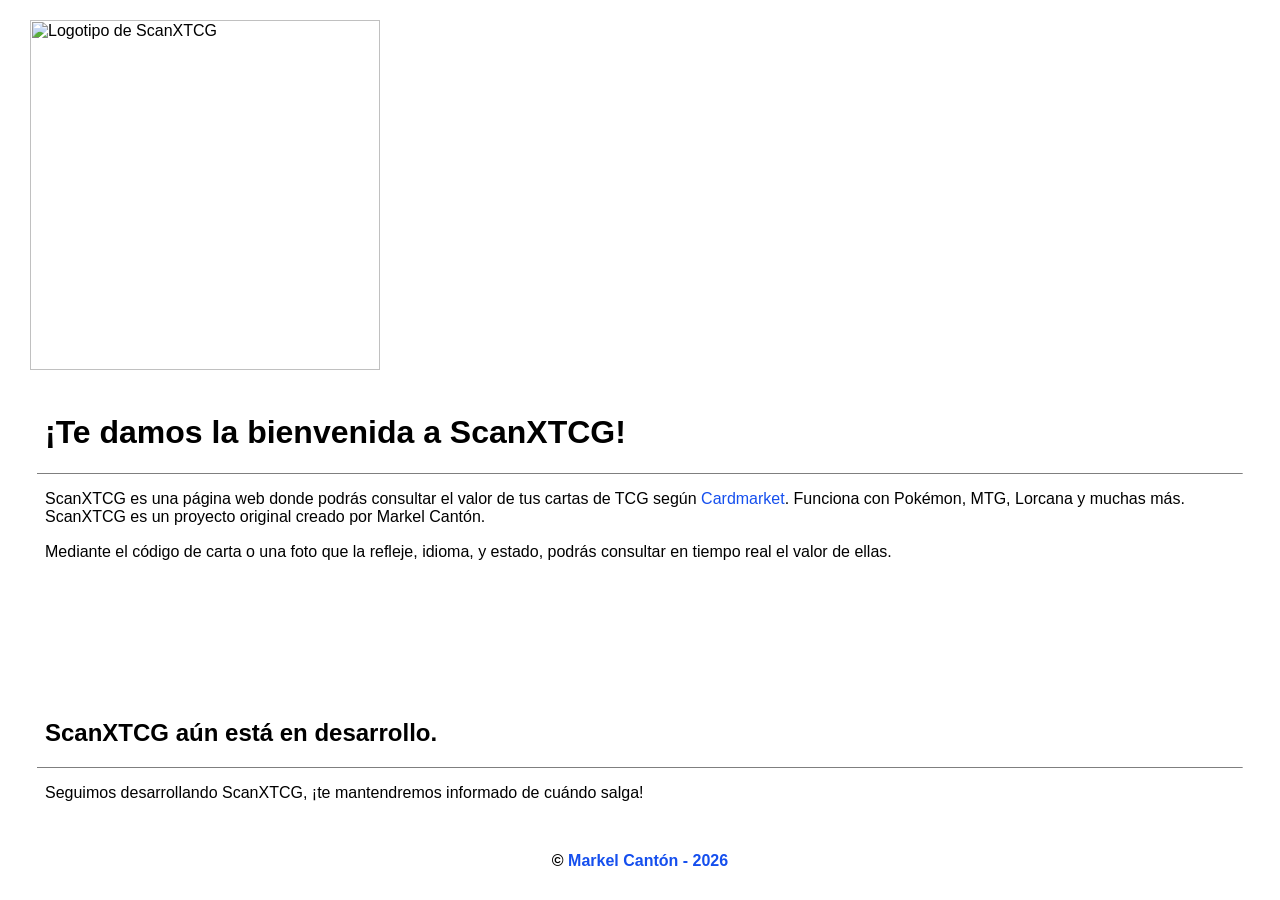
==== index.html @ dd40e9f4 "Create index.html" ====
<html>
    <head>
        <meta name="viewport" content="width=device-width, initial-scale=1.0">
        <title>ScanXTCG</title>
        <link rel="icon" type="image/png" href="img/logo/scanxtcgt.png">
        <link rel="stylesheet" href="css/style.css">
        <link rel="stylesheet" href="css/anticheat.css">
    </head>
    <body>
        <header>
            <img src="img/logo/scanxtcgh.png" title="Logotipo de ScanXTCG" alt="Logotipo de ScanXTCG">   
        </header>
        <main>
            <h1>¡Te damos la bienvenida a ScanXTCG!</h1>
            <hr size="1">
            <p>
                ScanXTCG es una página web donde podrás consultar el valor de tus cartas de TCG según <a target="_blank" href="https://cardmarket.com/">Cardmarket</a>.
                Funciona con Pokémon, MTG, Lorcana y muchas más. ScanXTCG es un proyecto original creado por Markel Cantón.
            </p>
            <p>
                Mediante el código de carta o una foto que la refleje, idioma, y estado, podrás consultar en tiempo real el valor de ellas.
            </p>
        </main>
        <main>
            <h2>ScanXTCG aún está en desarrollo.</h2>
            <hr size="1">
            <p>
                Seguimos desarrollando ScanXTCG, ¡te mantendremos informado de cuándo salga!
            </p>
        </main>
        <footer>
            <b>© <a target="_blank" href="https://github.com/markelcanton/" title="https://github.com/markelcanton/">Markel Cantón - 2026</a></b>
        </footer>
    </body>
    <script>
    // Anti-cheat:
    (function() {
    const style = document.createElement('style');
    document.head.appendChild(style);

    const modalHTML = `
        <div id="modal-anticheat-fixed">
            <div id="anticheat-card-el" class="anticheat-card">
                <h2 style="color: #333; margin-top: 0; font-size: clamp(1.2rem, 5vw, 1.8rem);">❌ Acción denegada</h2>
                <div id="alert-box" class="error-vibrar">
                    Esta página contiene un anti-cheat, las funciones de desarrollador están deshabilitadas.
                </div>
                <p style="color: #444; margin-top: 15px; font-size: 0.95rem;">
                    Cierra las herramientas de desarrollador para continuar.
                </p>
                <button class="anticheat-btn" id="btn-final-close">Entendido</button>
            </div>
        </div>
    `;
    document.body.insertAdjacentHTML('beforeend', modalHTML);

    const modal = document.getElementById('modal-anticheat-fixed');
    const card = document.getElementById('anticheat-card-el');
    const btn = document.getElementById('btn-final-close');
    const alertBox = document.getElementById('alert-box');

    function lockHTML() {
        if (modal.style.display === 'flex') {
            alertBox.classList.remove('active-shake');
            void alertBox.offsetWidth;
            alertBox.classList.add('active-shake');
        } else {
            modal.style.display = 'flex';
            modal.style.opacity = '1';
            card.classList.remove('anim-salida');
            card.classList.add('anim-entrada');
            document.body.classList.add('anticheat-locked');
        }
        debugger; 
    }

    function unlockAntiCheat() {
        card.classList.remove('anim-entrada');
        card.classList.add('anim-salida');
        modal.style.opacity = '0';
        setTimeout(() => {
            modal.style.display = 'none';
            document.body.classList.remove('anticheat-locked');
        }, 300);
    }

    const touchScreen = 'ontouchstart' in window ||
                        navigator.maxTouchPoints > 0;
                        window.matchMedia("(pointer: coarse)").matches;

    function verify() {
        if (touchScreen) return;

        const zoomed = window.devicePixelRatio !== 1;
        if (zoomed) return;

        const threshold = 160;
        const widthDiff = Math.abs(window.outerWidth - window.innerWidth);
        const heightDiff = Math.abs(window.outerHeight - window.innerHeight);

        let devToolsOpen = false;
        const devToolsDetector = /./;
        devToolsDetector.toString = function() {
            devToolsOpen = true;
        };

        if (widthDiff > threshold || heightDiff > threshold) {
            if (widthDiff > 500 || heightDiff > 500) return;
            lockHTML(); 
        }
    }

    window.addEventListener('dragstart', (e) => {
        if (e.target.closest('.drag-item')) {
            return; 
        }

        e.preventDefault(); 
    }, false);

    window.addEventListener('drop', (e) => {
        if (!e.target.closest('.drag-container')) {
            e.preventDefault();
        }
    }, false);

    window.addEventListener('dragover', (e) => {
        if (!e.target.closest('.drag-container')) {
            e.preventDefault;
        }
    }, false);


    if (!touchScreen) {
        window.addEventListener('resize', verify);
        setInterval(verify, 1000);
    }

    btn.addEventListener('click', () => {
        unlockAntiCheat();
        setTimeout(verify, 400); 
    });

    window.addEventListener('resize', verify);
    setInterval(verify, 1000); 

    // Bloqueo de teclas (F12, Ctrl+Shift+I, Ctrl+U...):
    window.addEventListener('keydown', (e) => {
        if (e.keyCode === 123 || (e.ctrlKey && e.shiftKey && (e.keyCode === 73 || e.keyCode === 74)) || (e.ctrlKey && e.keyCode === 85)) {
            e.preventDefault();
            lockHTML();
        }
    });

    // Bloqueo de opciones con clic derecho:
    window.addEventListener('contextmenu', (e) => { e.preventDefault(); });
    })();

    // Load 0.2s fade:
    window.addEventListener('DOMContentLoaded', () => {
    document.body.classList.add('loaded');
    });
    </script>
</html>
---- css/style.css ----
html {
    background-image: url('https://static0.cbrimages.com/wordpress/wp-content/uploads/2026/04/mega-zeraora-pokemon-tcg.jpg?w=1600&h=900&fit=crop');
    background-size: cover;
    background-position: center;
    background-repeat: no-repeat;
    background-attachment: fixed;
    padding: 0;
}

body {
    font-family: Arial, Helvetica, sans-serif;
    display: grid;
    grid-template-rows: auto 1fr auto;
    min-height: calc(100vh - 40px);
    margin: 0;
    gap: 18px;
    box-sizing: border-box;
    padding: 20px;
}

header {
    background-color: white;
    padding: 0;
    padding-left: 10px;
    padding-right: 10px;
    display: flex;
    align-items: center;
    border-radius: 15px;
}

header > img {
    width: 350px;
}

header > nav.nav-buttons {
    margin-left: auto;
}

nav.nav-buttons a {
    margin-right: 10px;
    padding: 5px 12px;
}

nav.nav-buttons a:not(:last-child) {
    margin-right: 10px;
}

header > nav.nav-buttons > a {
    padding: 5px;
    background-color: rgb(21, 79, 238);
    text-decoration: none;
    color: white;
    border-radius: 9px;

    border-style: solid;
    border-width: 1px;
    border-color: rgb(21, 79, 238);
    transition: 0.25s;
}

header > nav.nav-buttons > a.active {
    background-color: white;
    color: rgb(21, 79, 238);

    border-style: solid;
    border-width: 1px;
    border-color: black;
}

header > nav.nav-buttons > a:hover {
    background-color: black;
    color: white;

    border-style: solid;
    border-width: 1px;
    border-color: black;
    transition: 0.25s;
}

main {
    flex-wrap: wrap;
    flex: 1;
    background-color: rgb(255, 255, 255, 0.75);
    padding: 5px;
    border-radius: 15px;
}

main > * {
    padding-left: 20px;
    padding-right: 20px;
}

footer {
    /*background-color: white;
    padding: 10px;
    padding-left: 10px;
    padding-right: 0px;
    display: flex;
    flex-direction: column;
    border-radius: 9px;
    justify-content: center;
    text-align: center;
    width: 100%;*/

    background-color: white;
    padding: 10px;
    padding-left: 10px;
    padding-right: 10px;
    display: flex;
    flex-direction: column;
    align-items: center;
    border-radius: 15px;
}

.disclaimer {
    padding-top: 7px;
    font-size: 15px;
}

main hr.quiz {
    border-color: lightgray;
    size: 1;
    margin-left: 30px;
    margin-right: 30px;
}

main:not(.quiz) hr {
    border-color: lightgray;
    size: 1;
    margin-left: 12px;
    margin-right: 12px;
}

main a {
    color: rgb(21, 79, 238);
    text-decoration: none;
}

footer a {
    color: rgb(21, 79, 238);
    text-decoration: none;
}

footer a:hover {
    color: rgb(0, 0, 114);
    transition: 0.25s;
}

main a:hover {
    color: rgb(0, 0, 114);
    transition: 0.25s;
}

main li {
    margin-bottom: 3px;
}

main p {
    margin-bottom: 17px;
}

@keyframes fadeIn {
    from {
        opacity: 0;
        transform: translateY(10px);
    }
    to {
        opacity: 1;
        transform: translateY(0);
    }
}

body {
    opacity: 0;
}

body.loaded {
    opacity: 1;
    transition: opacity 0.2s ease-out;
    animation: fadeIn 0.2s ease-out forwards;
}

header { animation-delay: 0.1s; }
main { animation-delay: 0.3s; }
footer { animation-delay: 0.5s; }

@media (max-width: 600px) {
    header {
        flex-direction: column;
        padding: 15px;
        text-align: center;
    }

    header > img {
        width: 80%;
        margin-bottom: 15px;
    }

    header > nav.nav-buttons {
        margin-left: 0;
        display: flex;
        gap: 5px;
    }

    body {
        padding: 10px;
    }

    main > * {
        padding-left: 15px;
        padding-right: 15px;
    }
}
---- css/anticheat.css ----
#modal-anticheat-fixed {
    display: none;
    position: fixed;
    top: 0;
    left: 0;
    width: 100%;
    height: 100%;
    background-color: rgba(0, 0, 0, 0.85);
    z-index: 2147483647;
    display: none;
    justify-content: center;
    align-items: center;
    overflow-y: auto;
    padding: 20px;
    box-sizing: border-box;
    transition: opacity 0.3s ease;
}

.anticheat-card {
    background: white;
    padding: clamp(20px, 5vw, 40px);
    border-radius: 12px;
    max-width: 450px;
    width: 100%;
    text-align: center;
    box-shadow: 0 20px 40px rgba(0, 0, 0, 0.6);
    position: relative;
    margin: auto;
}

.anim-entrada {
    animation: zoomIn 0.3s ease-out forwards;
}

.anim-salida {
    animation: zoomOut 0.3s ease-in forwards;
}

.active-shake {
    animation: shake 0.4s ease-in-out;
}

.error-vibrar {
    background: #fdecea;
    color: #d32f2f;
    padding: 15px;
    border-radius: 8px;
    border: 1px solid #f5c6cb;
    font-weight: bold;
    margin-bottom: 10px;
    font-size: clamp(0.8rem, 3vw, 1rem);
}

.anticheat-btn {
    background: linear-gradient(145deg, #1ba8bb, #1c7ea5);
    color: white;
    border: none;
    padding: 15px;
    cursor: pointer;
    font-weight: bold;
    margin-top: 20px;
    width: 100%;
    font-size: 1rem;
    min-width: 180px;
    border-radius: 50px;
    text-transform: uppercase;
    transition: all 0.3s ease;
    box-shadow: 0 4px 6px rgba(0, 0, 0, 0.1);
}

.anticheat-btn:hover {
    transform: translateY(-2px);
    box-shadow: 0 6px 12px rgba(0, 0, 0, 0.2);
}

.anticheat-btn:active {
    background: linear-gradient(145deg, #175e68, #0e4e68);
    transform: scale(0.99);
}

@keyframes zoomIn {
    from {
        opacity: 0;
        transform: scale(0.8);
    }

    to {
        opacity: 1;
        transform: scale(1);
    }
}

@keyframes zoomOut {
    from {
        opacity: 1;
        transform: scale(1);
    }

    to {
        opacity: 0;
        transform: scale(0.8);
    }
}

@keyframes shake {
    0%, 100% {
        transform: translateX(0);
    }

    25% {
        transform: translateX(-8px);
    }

    75% {
        transform: translateX(8px);
    }
}
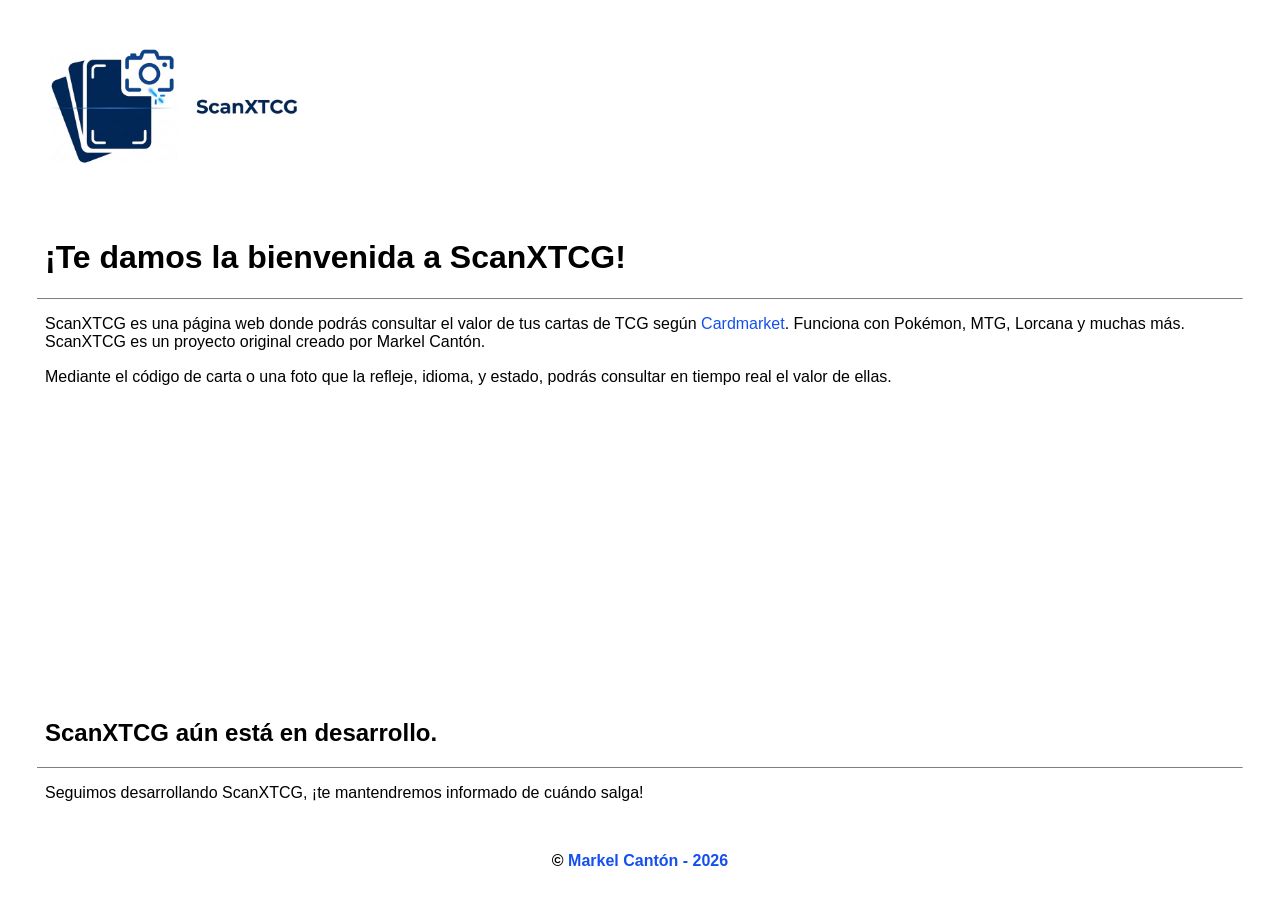
==== commit 74b0d123: "Update index.html" ====
--- a/index.html
+++ b/index.html
@@ -8,7 +8,7 @@
     </head>
     <body>
         <header>
-            <img src="img/logo/scanxtcgh.png" title="Logotipo de ScanXTCG" alt="Logotipo de ScanXTCG">   
+            <img src="img/logo/scanxtcgH.png" title="Logotipo de ScanXTCG" alt="Logotipo de ScanXTCG">   
         </header>
         <main>
             <h1>¡Te damos la bienvenida a ScanXTCG!</h1>
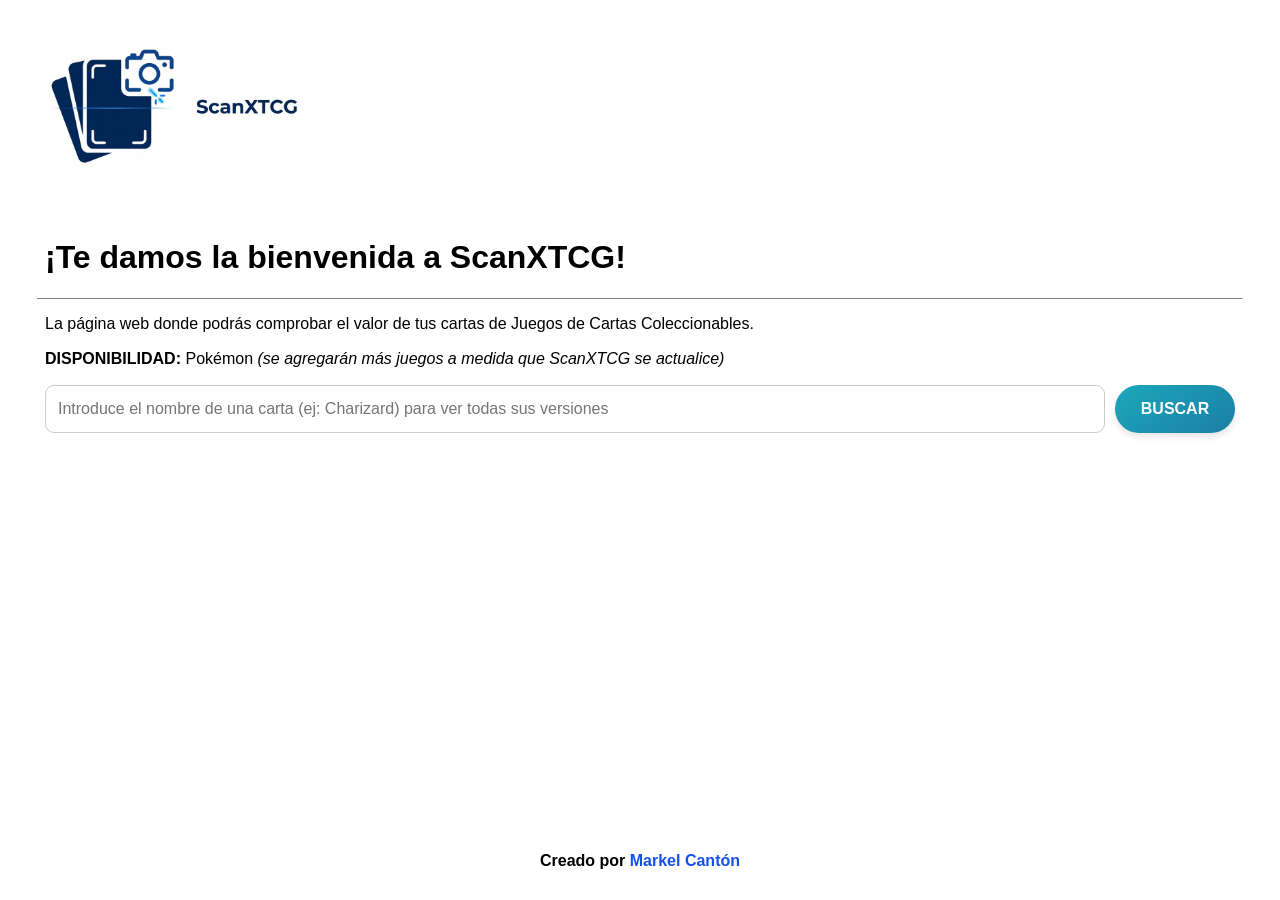
==== commit 321c3b0e: "Update index.html to v1.0 * feat: ScanXTCG is now available!" ====
--- a/index.html
+++ b/index.html
@@ -1,164 +1,107 @@
 <html>
-    <head>
-        <meta name="viewport" content="width=device-width, initial-scale=1.0">
-        <title>ScanXTCG</title>
-        <link rel="icon" type="image/png" href="img/logo/scanxtcgt.png">
-        <link rel="stylesheet" href="css/style.css">
-        <link rel="stylesheet" href="css/anticheat.css">
-    </head>
-    <body>
-        <header>
-            <img src="img/logo/scanxtcgH.png" title="Logotipo de ScanXTCG" alt="Logotipo de ScanXTCG">   
-        </header>
-        <main>
-            <h1>¡Te damos la bienvenida a ScanXTCG!</h1>
-            <hr size="1">
-            <p>
-                ScanXTCG es una página web donde podrás consultar el valor de tus cartas de TCG según <a target="_blank" href="https://cardmarket.com/">Cardmarket</a>.
-                Funciona con Pokémon, MTG, Lorcana y muchas más. ScanXTCG es un proyecto original creado por Markel Cantón.
-            </p>
-            <p>
-                Mediante el código de carta o una foto que la refleje, idioma, y estado, podrás consultar en tiempo real el valor de ellas.
-            </p>
-        </main>
-        <main>
-            <h2>ScanXTCG aún está en desarrollo.</h2>
-            <hr size="1">
-            <p>
-                Seguimos desarrollando ScanXTCG, ¡te mantendremos informado de cuándo salga!
-            </p>
-        </main>
-        <footer>
-            <b>© <a target="_blank" href="https://github.com/markelcanton/" title="https://github.com/markelcanton/">Markel Cantón - 2026</a></b>
-        </footer>
-    </body>
-    <script>
-    // Anti-cheat:
-    (function() {
-    const style = document.createElement('style');
-    document.head.appendChild(style);
+<head>
+    <meta name="viewport" content="width=device-width, initial-scale=1.0">
+    <title>ScanXTCG</title>
+    <link rel="icon" type="image/png" href="img/logo/scanxtcgT.png">
+    <link rel="stylesheet" href="css/style.css">
+    <link rel="stylesheet" href="css/anticheat.css">
+</head>
+<body>
+    <header>
+        <img src="img/logo/scanxtcgH.png" title="Logotipo de ScanXTCG" alt="Logotipo de ScanXTCG">
+    </header>
+    <main id="search-section">
+        <h1>¡Te damos la bienvenida a ScanXTCG!</h1>
+        <hr size="1">
+        <p>
+            La página web donde podrás comprobar el valor de tus cartas de Juegos de Cartas Coleccionables.
+        </p>
+        <p>
+            <b>DISPONIBILIDAD: </b>Pokémon <i>(se agregarán más juegos a medida que ScanXTCG se actualice)</i>
+        </p>
+        <div style="display: flex; gap: 10px; margin-bottom: 20px;">
+            <input type="text" id="cardInput"
+                placeholder="Introduce el nombre de una carta (ej: Charizard) para ver todas sus versiones"
+                style="flex: 1; padding: 12px; border-radius: 9px; border: 1px solid #ccc; font-size: 1rem;">
+            <button id="fetchBtn" class="anticheat-btn"
+                style="margin: 0; width: auto; min-width: 120px;">Buscar</button>
+        </div>
 
-    const modalHTML = `
-        <div id="modal-anticheat-fixed">
-            <div id="anticheat-card-el" class="anticheat-card">
-                <h2 style="color: #333; margin-top: 0; font-size: clamp(1.2rem, 5vw, 1.8rem);">❌ Acción denegada</h2>
-                <div id="alert-box" class="error-vibrar">
-                    Esta página contiene un anti-cheat, las funciones de desarrollador están deshabilitadas.
-                </div>
-                <p style="color: #444; margin-top: 15px; font-size: 0.95rem;">
-                    Cierra las herramientas de desarrollador para continuar.
-                </p>
-                <button class="anticheat-btn" id="btn-final-close">Entendido</button>
-            </div>
-        </div>
-    `;
-    document.body.insertAdjacentHTML('beforeend', modalHTML);
+        <div id="card-result"
+            style="display: flex; flex-wrap: wrap; gap: 20px; justify-content: center; padding: 10px;"></div>
+    </main>
+    <footer>
+        <b>Creado por <a target="_blank" href="https://github.com/markelcanton/"
+                title="https://github.com/markelcanton/">Markel Cantón</a></b>
+    </footer>
+</body>
+<script>
+    document.getElementById('fetchBtn').addEventListener('click', async () => {
+        const userInput = document.getElementById('cardInput').value.trim();
+        const resultDiv = document.getElementById('card-result');
 
-    const modal = document.getElementById('modal-anticheat-fixed');
-    const card = document.getElementById('anticheat-card-el');
-    const btn = document.getElementById('btn-final-close');
-    const alertBox = document.getElementById('alert-box');
+        if (!userInput) return alert("Antes de buscar, debes introducir el nombre de una carta.");
 
-    function lockHTML() {
-        if (modal.style.display === 'flex') {
-            alertBox.classList.remove('active-shake');
-            void alertBox.offsetWidth;
-            alertBox.classList.add('active-shake');
-        } else {
-            modal.style.display = 'flex';
-            modal.style.opacity = '1';
-            card.classList.remove('anim-salida');
-            card.classList.add('anim-entrada');
-            document.body.classList.add('anticheat-locked');
-        }
-        debugger; 
-    }
+        resultDiv.innerHTML = "<p>Buscando resultados... Por favor, espera.</p>";
 
-    function unlockAntiCheat() {
-        card.classList.remove('anim-entrada');
-        card.classList.add('anim-salida');
-        modal.style.opacity = '0';
-        setTimeout(() => {
-            modal.style.display = 'none';
-            document.body.classList.remove('anticheat-locked');
-        }, 300);
-    }
+        try {
+            const response = await fetch(`https://api.pokemontcg.io/v2/cards?q=name:"${userInput}"`); // API
+            const data = await response.json();
 
-    const touchScreen = 'ontouchstart' in window ||
-                        navigator.maxTouchPoints > 0;
-                        window.matchMedia("(pointer: coarse)").matches;
+            if (data.data && data.data.length > 0) {
+                let totalHTML = "";
 
-    function verify() {
-        if (touchScreen) return;
+                data.data.forEach(card => {
+                    const pm = card.cardmarket?.prices;
+                    const rawPrice = pm?.trendPrice || pm?.avg30 || pm?.avg7 || pm?.lowPrice;
+                    const price = rawPrice ? `${rawPrice.toFixed(2)} €` : "N/A";
 
-        const zoomed = window.devicePixelRatio !== 1;
-        if (zoomed) return;
+                    const codigoVisual = `${card.number}/${card.set.printedTotal}`;
 
-        const threshold = 160;
-        const widthDiff = Math.abs(window.outerWidth - window.innerWidth);
-        const heightDiff = Math.abs(window.outerHeight - window.innerHeight);
+                    let cardmarketUrl = "";
+                    if (card.cardmarket?.url && card.cardmarket.url !== "#") {
+                        cardmarketUrl = card.cardmarket.url;
+                    } else {
+                        const query = `${card.name} ${card.set.id.toUpperCase()} ${card.number}`;
+                        cardmarketUrl = `https://www.cardmarket.com/en/Pokemon/Products/Search?searchString=${encodeURIComponent(query)}`;
+                    }
+                    totalHTML += `
+                            <div class="card-info anim-entrada" style="background: white; padding: 15px; border-radius: 12px; border: 1px solid #ddd; width: 220px; box-shadow: 0 4px 10px rgba(0,0,0,0.1); text-align: center; display: flex; flex-direction: column; justify-content: space-between;">
+                                <div>
+                                    <img src="${card.images.small}" alt="${card.name}" loading="lazy" style="width: 100%; border-radius: 8px; margin-bottom: 10px;">
+                                    <h4 style="margin: 5px 0; font-size: 0.9rem; color: #333;">${card.name}</h4>
+                                    <p style="color: #777; font-size: 0.75rem; margin-bottom: 10px;">
+                                        ${card.set.name}<br>
+                                        <strong>${codigoVisual}</strong>
+                                    </p>
+                                </div>
+                                <div>
+                                    <div style="background: #f1f8ff; padding: 8px; border-radius: 6px; border: 1px solid #1ba8bb; margin-bottom: 10px;">
+                                        <span style="font-size: 0.7rem; color: #1c7ea5; font-weight: bold;">TENDENCIA DE PRECIO</span>
+                                        <div style="font-size: 1.1rem; font-weight: bold; color: #333;">${price}</div>
+                                    </div>
+                                    <a href="${cardmarketUrl}" target="_blank" style="font-size: 0.8rem; color: #1c7ea5; text-decoration: none; font-weight: bold;">
+                                        Ver en Cardmarket
+                                    </a>
+                                </div>
+                            </div>`;
+                });
 
-        let devToolsOpen = false;
-        const devToolsDetector = /./;
-        devToolsDetector.toString = function() {
-            devToolsOpen = true;
-        };
+                resultDiv.innerHTML = totalHTML;
 
-        if (widthDiff > threshold || heightDiff > threshold) {
-            if (widthDiff > 500 || heightDiff > 500) return;
-            lockHTML(); 
-        }
-    }
-
-    window.addEventListener('dragstart', (e) => {
-        if (e.target.closest('.drag-item')) {
-            return; 
-        }
-
-        e.preventDefault(); 
-    }, false);
-
-    window.addEventListener('drop', (e) => {
-        if (!e.target.closest('.drag-container')) {
-            e.preventDefault();
-        }
-    }, false);
-
-    window.addEventListener('dragover', (e) => {
-        if (!e.target.closest('.drag-container')) {
-            e.preventDefault;
-        }
-    }, false);
-
-
-    if (!touchScreen) {
-        window.addEventListener('resize', verify);
-        setInterval(verify, 1000);
-    }
-
-    btn.addEventListener('click', () => {
-        unlockAntiCheat();
-        setTimeout(verify, 400); 
-    });
-
-    window.addEventListener('resize', verify);
-    setInterval(verify, 1000); 
-
-    // Bloqueo de teclas (F12, Ctrl+Shift+I, Ctrl+U...):
-    window.addEventListener('keydown', (e) => {
-        if (e.keyCode === 123 || (e.ctrlKey && e.shiftKey && (e.keyCode === 73 || e.keyCode === 74)) || (e.ctrlKey && e.keyCode === 85)) {
-            e.preventDefault();
-            lockHTML();
+            } else {
+                resultDiv.innerHTML = `<div class="error-vibrar">No se encontraron cartas.</div>`;
+            }
+        } catch (error) {
+            resultDiv.innerHTML = "<p>Error de conexión.</p>";
         }
     });
-
-    // Bloqueo de opciones con clic derecho:
-    window.addEventListener('contextmenu', (e) => { e.preventDefault(); });
-    })();
-
+</script>
+<script>
     // Load 0.2s fade:
     window.addEventListener('DOMContentLoaded', () => {
-    document.body.classList.add('loaded');
+        document.body.classList.add('loaded');
     });
-    </script>
+</script>
+
 </html>
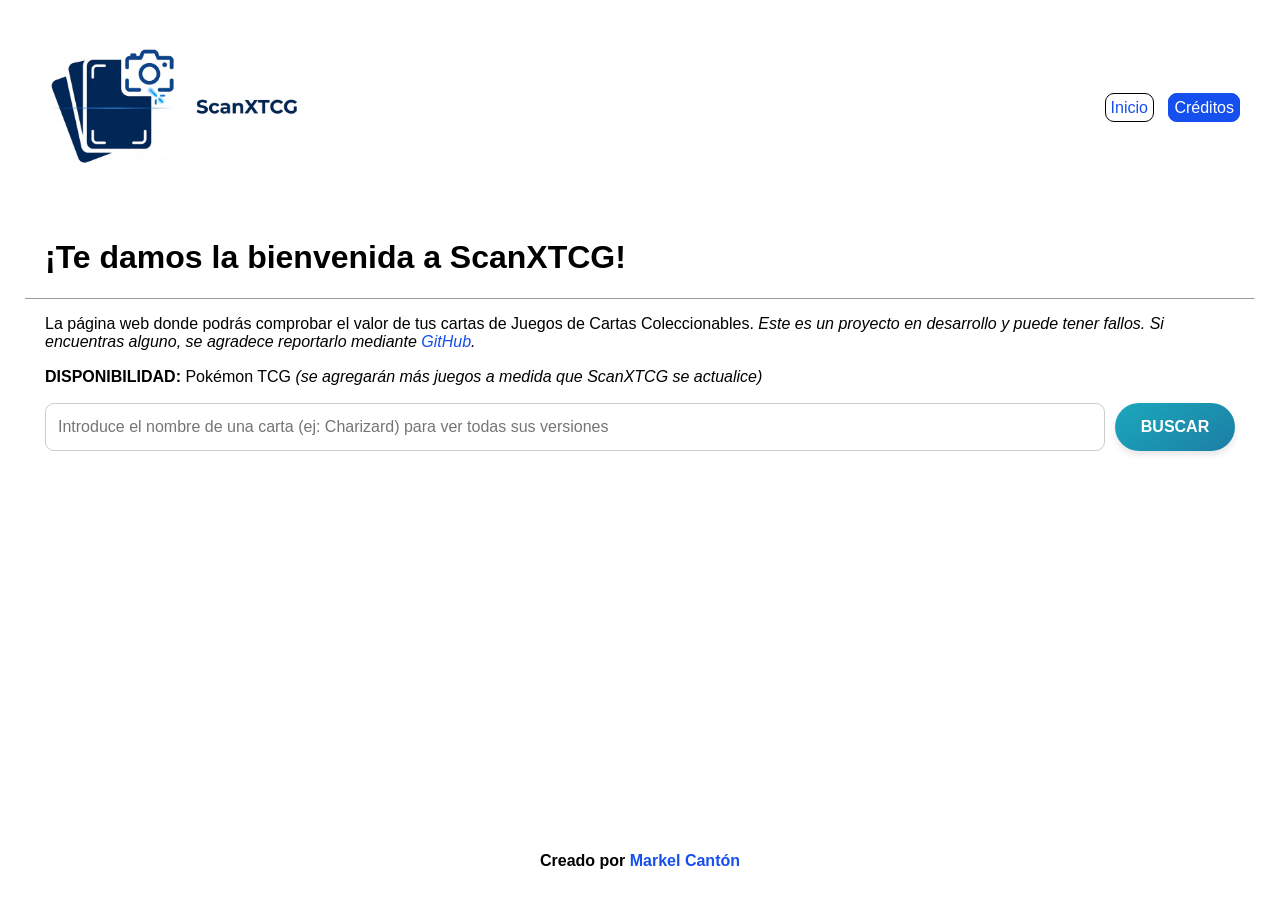
==== commit 19d622f0: "Update index.html to v1.01" ====
--- a/index.html
+++ b/index.html
@@ -9,21 +9,25 @@
 <body>
     <header>
         <img src="img/logo/scanxtcgH.png" title="Logotipo de ScanXTCG" alt="Logotipo de ScanXTCG">
+        <nav class="nav-buttons">
+            <a href="" class="active">Inicio</a>
+            <a href="about/">Créditos</a>
+        </nav>
     </header>
     <main id="search-section">
         <h1>¡Te damos la bienvenida a ScanXTCG!</h1>
         <hr size="1">
         <p>
-            La página web donde podrás comprobar el valor de tus cartas de Juegos de Cartas Coleccionables.
+            La página web donde podrás comprobar el valor de tus cartas de Juegos de Cartas Coleccionables. <i>Este es un proyecto en desarrollo y puede tener fallos. Si encuentras alguno, se agradece reportarlo mediante <a target="_blank" href="https://github.com/markelcanton/ScanXTCG/issues/">GitHub</a>.</i>
         </p>
         <p>
-            <b>DISPONIBILIDAD: </b>Pokémon <i>(se agregarán más juegos a medida que ScanXTCG se actualice)</i>
+            <b>DISPONIBILIDAD:</b> Pokémon TCG <i>(se agregarán más juegos a medida que ScanXTCG se actualice)</i>
         </p>
         <div style="display: flex; gap: 10px; margin-bottom: 20px;">
             <input type="text" id="cardInput"
                 placeholder="Introduce el nombre de una carta (ej: Charizard) para ver todas sus versiones"
                 style="flex: 1; padding: 12px; border-radius: 9px; border: 1px solid #ccc; font-size: 1rem;">
-            <button id="fetchBtn" class="anticheat-btn"
+            <button id="fetchBtn" class="search-btn"
                 style="margin: 0; width: auto; min-width: 120px;">Buscar</button>
         </div>
 
@@ -31,77 +35,9 @@
             style="display: flex; flex-wrap: wrap; gap: 20px; justify-content: center; padding: 10px;"></div>
     </main>
     <footer>
-        <b>Creado por <a target="_blank" href="https://github.com/markelcanton/"
-                title="https://github.com/markelcanton/">Markel Cantón</a></b>
+        <b>Creado por <a target="_blank" href="https://github.com/markelcanton/" title="https://github.com/markelcanton/">Markel Cantón</a></b>
     </footer>
+    <script src="js/search.js"></script>
+    <script src="js/loadfade.js"></script>
 </body>
-<script>
-    document.getElementById('fetchBtn').addEventListener('click', async () => {
-        const userInput = document.getElementById('cardInput').value.trim();
-        const resultDiv = document.getElementById('card-result');
-
-        if (!userInput) return alert("Antes de buscar, debes introducir el nombre de una carta.");
-
-        resultDiv.innerHTML = "<p>Buscando resultados... Por favor, espera.</p>";
-
-        try {
-            const response = await fetch(`https://api.pokemontcg.io/v2/cards?q=name:"${userInput}"`); // API
-            const data = await response.json();
-
-            if (data.data && data.data.length > 0) {
-                let totalHTML = "";
-
-                data.data.forEach(card => {
-                    const pm = card.cardmarket?.prices;
-                    const rawPrice = pm?.trendPrice || pm?.avg30 || pm?.avg7 || pm?.lowPrice;
-                    const price = rawPrice ? `${rawPrice.toFixed(2)} €` : "N/A";
-
-                    const codigoVisual = `${card.number}/${card.set.printedTotal}`;
-
-                    let cardmarketUrl = "";
-                    if (card.cardmarket?.url && card.cardmarket.url !== "#") {
-                        cardmarketUrl = card.cardmarket.url;
-                    } else {
-                        const query = `${card.name} ${card.set.id.toUpperCase()} ${card.number}`;
-                        cardmarketUrl = `https://www.cardmarket.com/en/Pokemon/Products/Search?searchString=${encodeURIComponent(query)}`;
-                    }
-                    totalHTML += `
-                            <div class="card-info anim-entrada" style="background: white; padding: 15px; border-radius: 12px; border: 1px solid #ddd; width: 220px; box-shadow: 0 4px 10px rgba(0,0,0,0.1); text-align: center; display: flex; flex-direction: column; justify-content: space-between;">
-                                <div>
-                                    <img src="${card.images.small}" alt="${card.name}" loading="lazy" style="width: 100%; border-radius: 8px; margin-bottom: 10px;">
-                                    <h4 style="margin: 5px 0; font-size: 0.9rem; color: #333;">${card.name}</h4>
-                                    <p style="color: #777; font-size: 0.75rem; margin-bottom: 10px;">
-                                        ${card.set.name}<br>
-                                        <strong>${codigoVisual}</strong>
-                                    </p>
-                                </div>
-                                <div>
-                                    <div style="background: #f1f8ff; padding: 8px; border-radius: 6px; border: 1px solid #1ba8bb; margin-bottom: 10px;">
-                                        <span style="font-size: 0.7rem; color: #1c7ea5; font-weight: bold;">TENDENCIA DE PRECIO</span>
-                                        <div style="font-size: 1.1rem; font-weight: bold; color: #333;">${price}</div>
-                                    </div>
-                                    <a href="${cardmarketUrl}" target="_blank" style="font-size: 0.8rem; color: #1c7ea5; text-decoration: none; font-weight: bold;">
-                                        Ver en Cardmarket
-                                    </a>
-                                </div>
-                            </div>`;
-                });
-
-                resultDiv.innerHTML = totalHTML;
-
-            } else {
-                resultDiv.innerHTML = `<div class="error-vibrar">No se encontraron cartas.</div>`;
-            }
-        } catch (error) {
-            resultDiv.innerHTML = "<p>Error de conexión.</p>";
-        }
-    });
-</script>
-<script>
-    // Load 0.2s fade:
-    window.addEventListener('DOMContentLoaded', () => {
-        document.body.classList.add('loaded');
-    });
-</script>
-
 </html>
--- a/css/style.css
+++ b/css/style.css
@@ -16,6 +16,7 @@
     gap: 18px;
     box-sizing: border-box;
     padding: 20px;
+    opacity: 1;
 }
 
 header {
@@ -26,6 +27,7 @@
     display: flex;
     align-items: center;
     border-radius: 15px;
+    animation-delay: 0.1s;
 }
 
 header > img {
@@ -83,6 +85,7 @@
     background-color: rgb(255, 255, 255, 0.75);
     padding: 5px;
     border-radius: 15px;
+    animation-delay: 0.3s;
 }
 
 main > * {
@@ -91,17 +94,6 @@
 }
 
 footer {
-    /*background-color: white;
-    padding: 10px;
-    padding-left: 10px;
-    padding-right: 0px;
-    display: flex;
-    flex-direction: column;
-    border-radius: 9px;
-    justify-content: center;
-    text-align: center;
-    width: 100%;*/
-
     background-color: white;
     padding: 10px;
     padding-left: 10px;
@@ -110,45 +102,29 @@
     flex-direction: column;
     align-items: center;
     border-radius: 15px;
-}
-
-.disclaimer {
-    padding-top: 7px;
-    font-size: 15px;
-}
-
-main hr.quiz {
-    border-color: lightgray;
-    size: 1;
-    margin-left: 30px;
-    margin-right: 30px;
-}
-
-main:not(.quiz) hr {
-    border-color: lightgray;
-    size: 1;
-    margin-left: 12px;
-    margin-right: 12px;
+    animation-delay: 0.5s;
 }
 
 main a {
     color: rgb(21, 79, 238);
     text-decoration: none;
+    transition: 0.15s ease-in-out;
 }
 
 footer a {
     color: rgb(21, 79, 238);
     text-decoration: none;
+    transition: 0.15s ease-in-out;
 }
 
 footer a:hover {
     color: rgb(0, 0, 114);
-    transition: 0.25s;
+    transition: 0.15s ease-in-out;
 }
 
 main a:hover {
     color: rgb(0, 0, 114);
-    transition: 0.25s;
+    transition: 0.15s ease-in-out;
 }
 
 main li {
@@ -170,19 +146,11 @@
     }
 }
 
-body {
-    opacity: 0;
-}
-
 body.loaded {
     opacity: 1;
     transition: opacity 0.2s ease-out;
     animation: fadeIn 0.2s ease-out forwards;
 }
-
-header { animation-delay: 0.1s; }
-main { animation-delay: 0.3s; }
-footer { animation-delay: 0.5s; }
 
 @media (max-width: 600px) {
     header {
@@ -211,3 +179,30 @@
         padding-right: 15px;
     }
 }
+
+.search-btn {
+    background: linear-gradient(145deg, #1ba8bb, #1c7ea5);
+    color: white;
+    border: none;
+    padding: 15px;
+    cursor: pointer;
+    font-weight: bold;
+    margin-top: 20px;
+    width: 100%;
+    font-size: 1rem;
+    min-width: 180px;
+    border-radius: 50px;
+    text-transform: uppercase;
+    transition: all 0.3s ease;
+    box-shadow: 0 4px 6px rgba(0, 0, 0, 0.1);
+}
+
+.search-btn:hover {
+    transform: translateY(-2px);
+    box-shadow: 0 6px 12px rgba(0, 0, 0, 0.2);
+}
+
+.search-btn:active {
+    background: linear-gradient(145deg, #175e68, #0e4e68);
+    transform: scale(0.99);
+}
